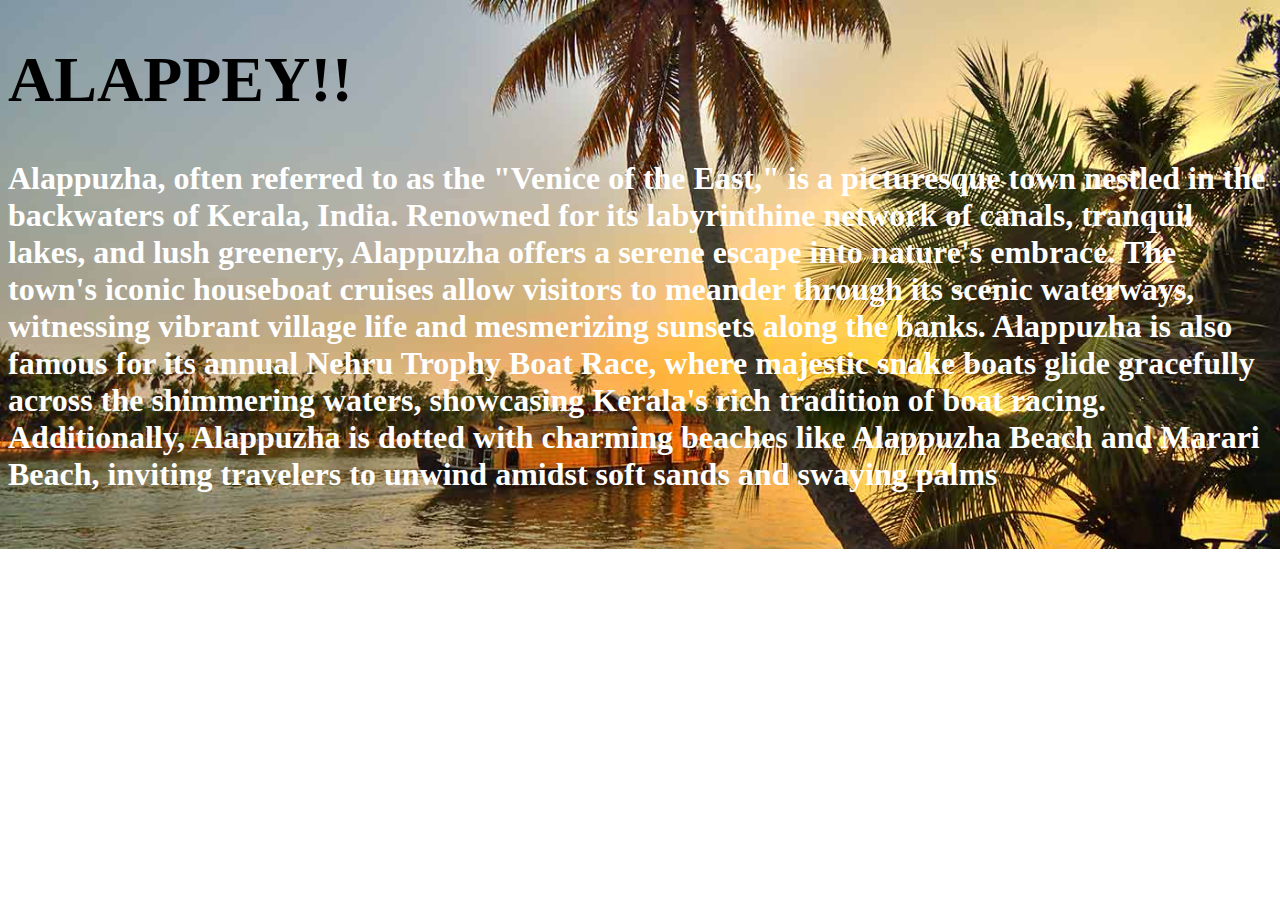
==== al.html @ 098dd084 "final" ====
<!DOCTYPE html>
<html lang="en">
<head>
    <meta charset="UTF-8">
    <meta name="viewport" content="width=device-width, initial-scale=1.0">
    <title>AL</title>
    <link rel="stylesheet" href="al.css">
</head>
<body>
    
    <div class="t1">
        <h1>ALAPPEY!!</h1>
    </div>
    <div class="t2">
        <h1>Alappuzha, often referred to as the "Venice of the East," is a picturesque town nestled in the backwaters of Kerala, India. Renowned for its labyrinthine network of canals, tranquil lakes, and lush greenery, Alappuzha offers a serene escape into nature's embrace. The town's iconic houseboat cruises allow visitors to meander through its scenic waterways, witnessing vibrant village life and mesmerizing sunsets along the banks. Alappuzha is also famous for its annual Nehru Trophy Boat Race, where majestic snake boats glide gracefully across the shimmering waters, showcasing Kerala's rich tradition of boat racing. Additionally, Alappuzha is dotted with charming beaches like Alappuzha Beach and Marari Beach, inviting travelers to unwind amidst soft sands and swaying palms</h1>
    </div>
</body>
</html>
---- al.css ----
body{
    background: url("./img/1400x600.jpg");
    background-size: cover;
    background-repeat: no-repeat; 
}
.t1{
    font-size: xx-large;
    left: -5000px;
    color: black;
}
.t2{
    color: white;
}
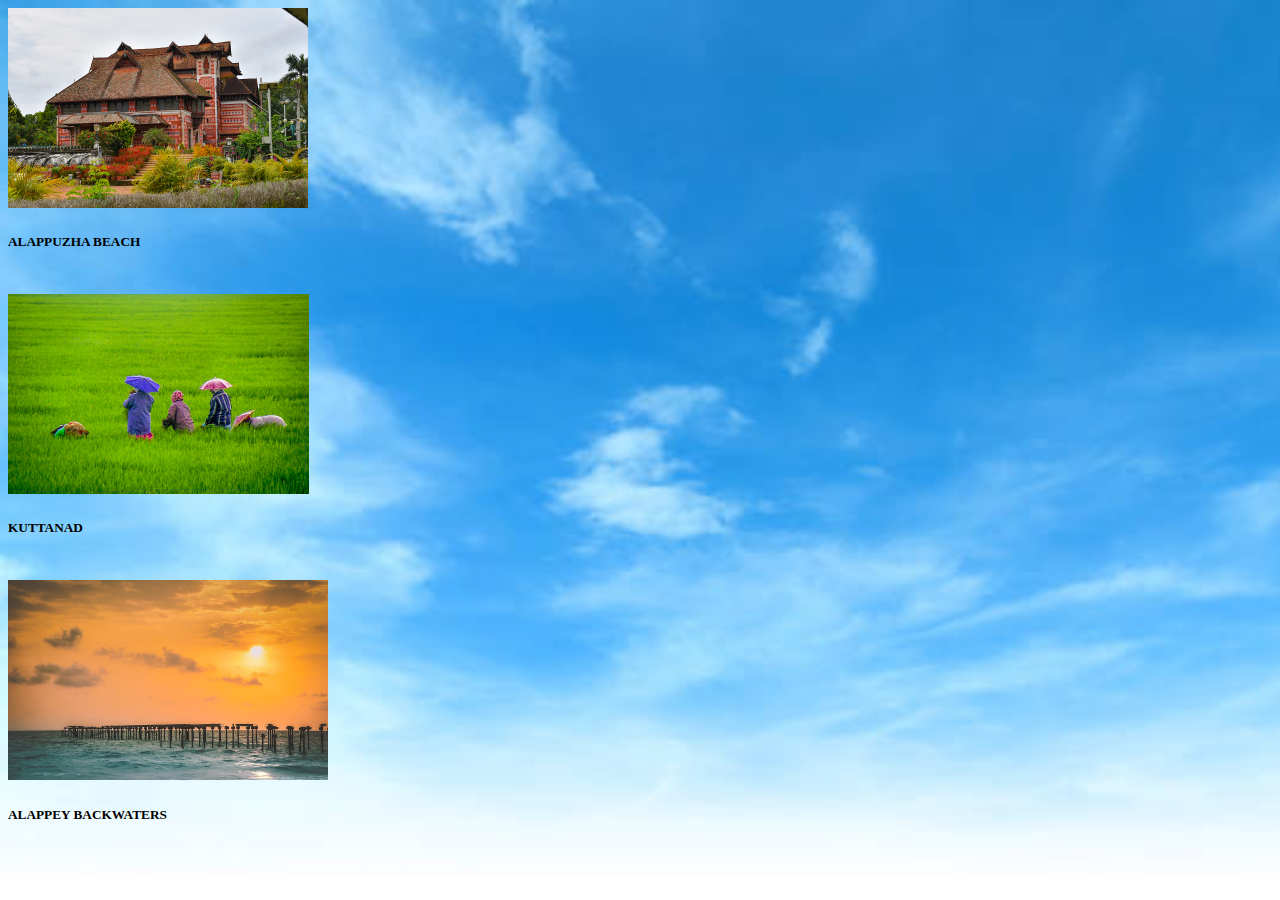
==== commit b133728a: "final" ====
--- a/al.html
+++ b/al.html
@@ -5,14 +5,43 @@
     <meta name="viewport" content="width=device-width, initial-scale=1.0">
     <title>AL</title>
     <link rel="stylesheet" href="al.css">
+    <link href="https://cdn.jsdelivr.net/npm/bootstrap@5.3.2/dist/css/bootstrap.min.css" rel="stylesheet" integrity="sha384-T3c6CoIi6uLrA9TneNEoa7RxnatzjcDSCmG1MXxSR1GAsXEV/Dwwykc2MPK8M2HN" crossorigin="anonymous">
+
 </head>
 <body>
     
-    <div class="t1">
-        <h1>ALAPPEY!!</h1>
+    <div class="container">
+      <div class="row">
+        <div class="col">
+          <div class="card" style="width: 18rem;">
+            <img src="./img/Napier_Museum_TVM.jpg" class="card-img-top" alt="...">
+            <div class="card-body">
+              <h5 class="card-title">ALAPPUZHA BEACH</h5>
+              
+            </div>
+          </div>
+        </div>
+        <div class="col">
+          <div class="card" style="width: 18rem;">
+            <img src="./img/paddy.jpg" class="card-img-top" alt="...">
+            <div class="card-body">
+              <h5 class="card-title">KUTTANAD</h5>
+              
+            </div>
+          </div>
+        </div>
+        <div class="col">
+          <div class="card" style="width: 18rem;">
+            <img src="./img/1200px-Alleppey_beach.jpg" class="card-img-top" alt="...">
+            <div class="card-body">
+              <h5 class="card-title">ALAPPEY BACKWATERS</h5>
+              
+            </div>
+          </div>
+        </div>
+      </div>
     </div>
-    <div class="t2">
-        <h1>Alappuzha, often referred to as the "Venice of the East," is a picturesque town nestled in the backwaters of Kerala, India. Renowned for its labyrinthine network of canals, tranquil lakes, and lush greenery, Alappuzha offers a serene escape into nature's embrace. The town's iconic houseboat cruises allow visitors to meander through its scenic waterways, witnessing vibrant village life and mesmerizing sunsets along the banks. Alappuzha is also famous for its annual Nehru Trophy Boat Race, where majestic snake boats glide gracefully across the shimmering waters, showcasing Kerala's rich tradition of boat racing. Additionally, Alappuzha is dotted with charming beaches like Alappuzha Beach and Marari Beach, inviting travelers to unwind amidst soft sands and swaying palms</h1>
-    </div>
+    
+      <script src="https://cdn.jsdelivr.net/npm/bootstrap@5.3.2/dist/js/bootstrap.bundle.min.js" integrity="sha384-C6RzsynM9kWDrMNeT87bh95OGNyZPhcTNXj1NW7RuBCsyN/o0jlpcV8Qyq46cDfL" crossorigin="anonymous"></script>
 </body>
 </html>--- a/al.css
+++ b/al.css
@@ -1,7 +1,7 @@
 body{
-    background: url("./img/1400x600.jpg");
+    background-image: url("./img/istockphoto-1328689113-612x612.jpg");
+    background-repeat: no-repeat;
     background-size: cover;
-    background-repeat: no-repeat; 
 }
 .t1{
     font-size: xx-large;
@@ -10,4 +10,10 @@
 }
 .t2{
     color: white;
+}
+.card>img{
+    height: 200px;
+}
+.card-body{
+    height: 60px;
 }